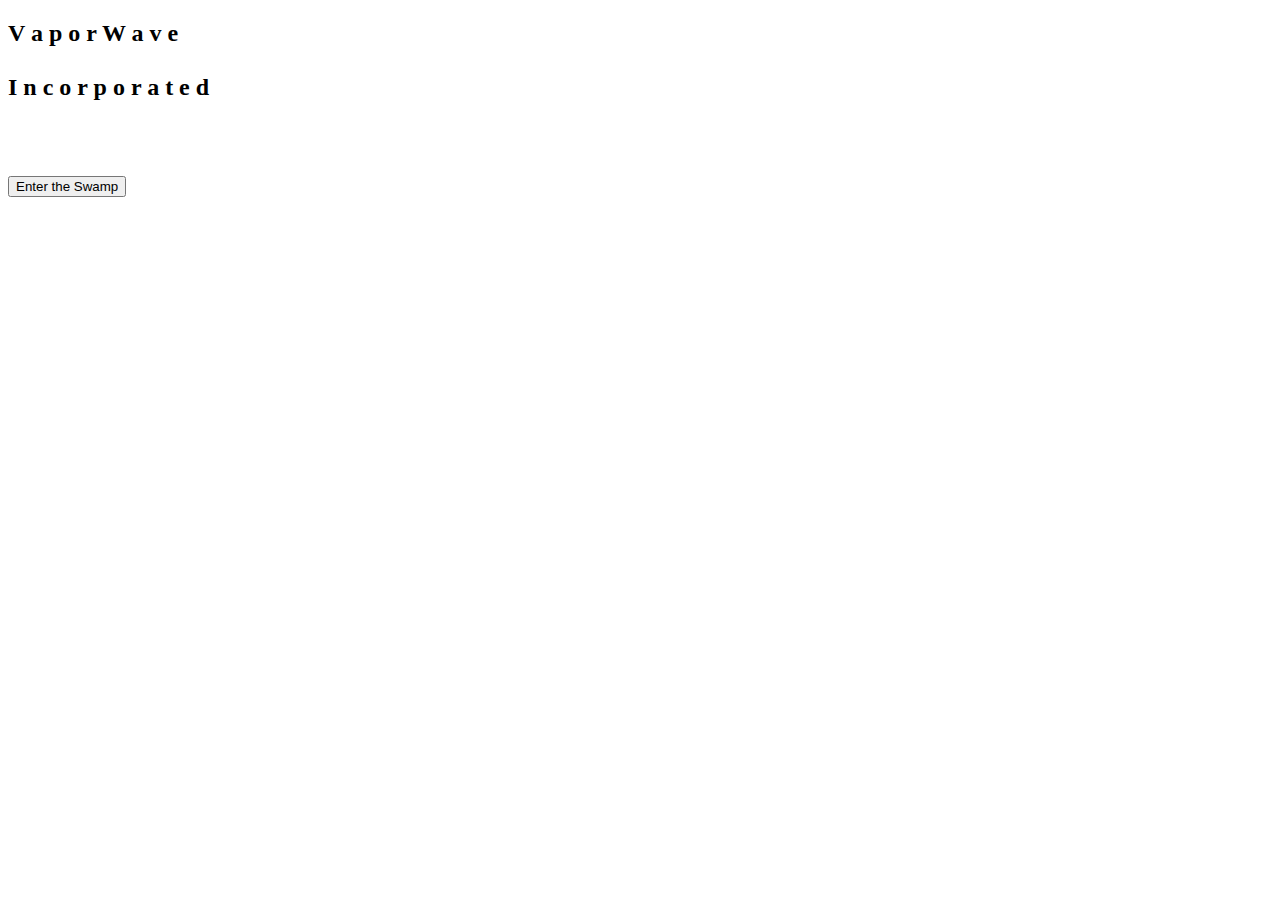
==== index.html @ 36962ba4 "Create index.html" ====
<!doctype html>
<html>
    <head>
        <meta charset="utf-8">
        <meta http-equiv="x-ua-compatible" content="ie=edge">
        <title></title>
        <link rel="stylesheet" href="main.css">
        <link href='https://fonts.googleapis.com/css?family=Rock+Salt' rel='stylesheet' type='text/css'>
		<link href="https://fonts.googleapis.com/css?family=Roboto" rel="stylesheet">
    </head>
    <body>
            <div id="title">
                <h2><span id="mainTitle" class="spacer">V a p o r W a v e <br></br> <span id="subTitle"> I n c o r p o r a t e d</span></span></h2> <br /><br \>
                <h3><span class="spacer"><!-- Add in SubTxt here --> </span></h3>
            </div>
            <div id="buttonWrapper">
                <button href="home.html" class="button button5">Enter the Swamp</button>
            </div>
    </body>
</html>
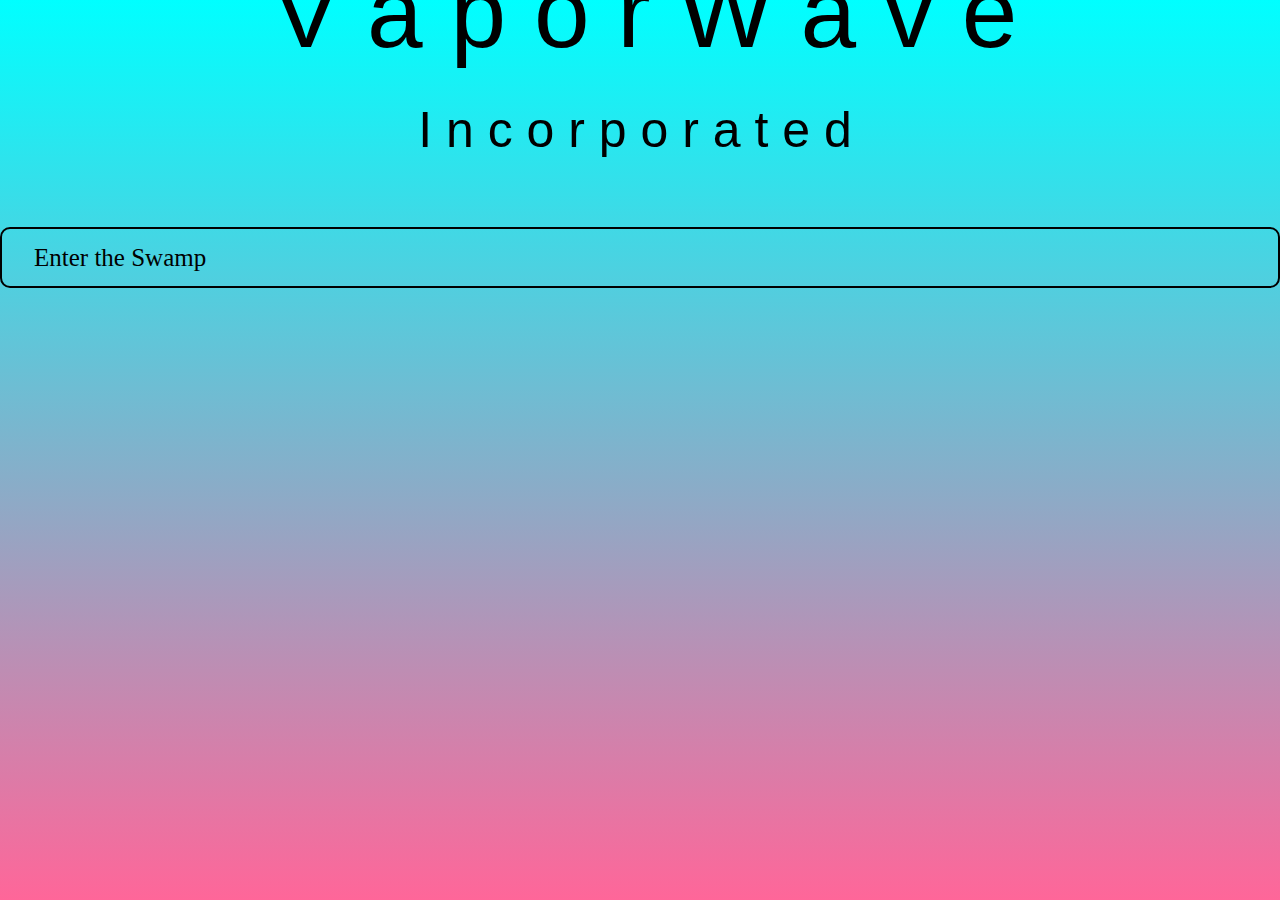
==== commit 651db81f: "Swamp Added" ====
--- a/index.html
+++ b/index.html
@@ -13,8 +13,7 @@
                 <h2><span id="mainTitle" class="spacer">V a p o r W a v e <br></br> <span id="subTitle"> I n c o r p o r a t e d</span></span></h2> <br /><br \>
                 <h3><span class="spacer"><!-- Add in SubTxt here --> </span></h3>
             </div>
-            <div id="buttonWrapper">
-                <button href="home.html" class="button button5">Enter the Swamp</button>
-            </div>
+                <a href='home.html' class="button button5">Enter the Swamp</a>
+
     </body>
 </html>
--- a/main.css
+++ b/main.css
@@ -0,0 +1,409 @@
+/*
+ * What follows is the result of much research on cross-browser styling.
+ * Credit left inline and big thanks to Nicolas Gallagher, Jonathan Neal,
+ * Kroc Camen, and the H5BP dev community and team.
+ */
+
+/* ==========================================================================
+   Base styles: opinionated defaults
+   ========================================================================== */
+
+html {
+    color: #222;
+    font-size: 1em;
+    line-height: 1.4;
+}
+
+/*
+ * Remove text-shadow in selection highlight:
+ * https://twitter.com/miketaylr/status/12228805301
+ *
+ * These selection rule sets have to be separate.
+ * Customize the background color to match your design.
+ */
+
+::selection {
+    background: #b3d4fc;
+    text-shadow: none;
+}
+
+/*
+ * A better looking default horizontal rule
+ */
+
+hr {
+    display: block;
+    height: 1px;
+    border: 0;
+    border-top: 1px solid #ccc;
+    margin: 1em 0;
+    padding: 0;
+}
+
+/*
+ * Remove the gap between audio, canvas, iframes,
+ * images, videos and the bottom of their containers:
+ * https://github.com/h5bp/html5-boilerplate/issues/440
+ */
+
+audio,
+canvas,
+iframe,
+img,
+svg,
+video {
+    vertical-align: middle;
+}
+
+/*
+ * Remove default fieldset styles.
+ */
+
+fieldset {
+    border: 0;
+    margin: 0;
+    padding: 0;
+}
+
+/*
+ * Allow only vertical resizing of textareas.
+ */
+
+textarea {
+    resize: vertical;
+}
+
+/* ==========================================================================
+   Browser Upgrade Prompt
+   ========================================================================== */
+
+.browserupgrade {
+    margin: 0.2em 0;
+    background: #ccc;
+    color: #000;
+    padding: 0.2em 0;
+}
+
+/* ==========================================================================
+   Author's custom styles
+   ========================================================================== */
+
+html, body, div, span, applet, object, iframe,
+h1, h2, h3, h4, h5, h6, p, blockquote, pre,
+a, abbr, acronym, address, big, cite, code,
+del, dfn, em, img, ins, kbd, q, s, samp,
+small, strike, strong, sub, sup, tt, var,
+b, u, i, center,
+dl, dt, dd, ol, ul, li,
+fieldset, form, label, legend,
+table, caption, tbody, tfoot, thead, tr, th, td,
+article, aside, canvas, details, embed,
+figure, figcaption, footer, header, hgroup,
+menu, nav, output, ruby, section, summary,
+time, mark, audio, video {
+    margin: 0;
+    padding: 0;
+    border: 0;
+    font-size: 100%;
+    font: inherit;
+    vertical-align: baseline;
+}
+/* HTML5 display-role reset for older browsers */
+article, aside, details, figcaption, figure,
+footer, header, hgroup, menu, nav, section {
+    display: block;
+}
+body {
+    line-height: 1;
+}
+ol, ul {
+    list-style: none;
+}
+blockquote, q {
+    quotes: none;
+}
+blockquote:before, blockquote:after,
+q:before, q:after {
+    content: '';
+    content: none;
+}
+table {
+    border-collapse: collapse;
+    border-spacing: 0;
+}
+
+
+
+
+/*My code*/
+html {
+	height: 100%;
+}
+body {
+   background:-webkit-linear-gradient(#00ffff, #ff6699); 	
+   
+}
+
+
+}
+
+
+#img {
+    display: block;
+    margin: 0 auto;
+    z-index: -1;
+#centerit {
+	margin: auto; 
+	}
+
+}
+
+#title {
+	margin-top : 0; 
+	width: 100%;
+	text-align:center;
+ 
+
+}
+
+#mainTitle, #subTitle {
+	width: 100%;
+    color: black ;
+	font-size: 100px;
+	line-height: 25px; 
+	font-family: "Microsoft SimSun", "宋体", STXihei, "华文细黑", sans-serif;
+	font-weight: 100;	
+    padding: 10px;
+}
+#subTitle{
+	font-size: 50px;
+}
+h3 span {
+    color: black;
+    font: bold 22px/45px  'roboto';
+    padding: 10px;
+}
+#buttonWrapper {
+	position: absolute ; 
+	top: 40px; 
+	width: 100%;
+}
+a:link, a:active, a:visited, a:hover  {
+    text-decoration: none;
+}
+
+.button {
+    background-color: #4CAF50; /* Green */
+    border: none;
+    color: black;
+    padding: 16px 32px;
+    text-decoration: none;
+    display: block;
+    font-size: 25px;
+    margin: 4px 2px;
+    -webkit-transition-duration: 0.4s; /* Safari */
+    transition-duration: 0.4s;
+    cursor: pointer;
+    border-radius: 10px;
+    margin: auto;
+    
+
+}
+
+
+.button5 {
+    background-color: transparent;
+    color: black;
+    border: 2px solid black
+}
+.button5:hover {
+    background-color: #555555;
+    color: white;
+    border: 2px solid white;
+}
+
+
+
+
+
+
+
+
+
+
+
+
+
+
+
+
+
+
+/* ==========================================================================
+   Helper classes
+   ========================================================================== */
+
+/*
+ * Hide visually and from screen readers
+ */
+
+.hidden {
+    display: none !important;
+}
+
+/*
+ * Hide only visually, but have it available for screen readers:
+ * http://snook.ca/archives/html_and_css/hiding-content-for-accessibility
+ */
+
+.visuallyhidden {
+    border: 0;
+    clip: rect(0 0 0 0);
+    height: 1px;
+    margin: -1px;
+    overflow: hidden;
+    padding: 0;
+    position: absolute;
+    width: 1px;
+}
+
+/*
+ * Extends the .visuallyhidden class to allow the element
+ * to be focusable when navigated to via the keyboard:
+ * https://www.drupal.org/node/897638
+ */
+
+.visuallyhidden.focusable:active,
+.visuallyhidden.focusable:focus {
+    clip: auto;
+    height: auto;
+    margin: 0;
+    overflow: visible;
+    position: static;
+    width: auto;
+}
+
+/*
+ * Hide visually and from screen readers, but maintain layout
+ */
+
+.invisible {
+    visibility: hidden;
+}
+
+/*
+ * Clearfix: contain floats
+ *
+ * For modern browsers
+ * 1. The space content is one way to avoid an Opera bug when the
+ *    `contenteditable` attribute is included anywhere else in the document.
+ *    Otherwise it causes space to appear at the top and bottom of elements
+ *    that receive the `clearfix` class.
+ * 2. The use of `table` rather than `block` is only necessary if using
+ *    `:before` to contain the top-margins of child elements.
+ */
+
+.clearfix:before,
+.clearfix:after {
+    content: " "; /* 1 */
+    display: table; /* 2 */
+}
+
+.clearfix:after {
+    clear: both;
+}
+
+/* ==========================================================================
+   EXAMPLE Media Queries for Responsive Design.
+   These examples override the primary ('mobile first') styles.
+   Modify as content requires.
+   ========================================================================== */
+
+@media only screen and (min-width: 35em) {
+    /* Style adjustments for viewports that meet the condition */
+}
+
+@media print,
+       (min-resolution: 1.25dppx),
+       (min-resolution: 120dpi) {
+    /* Style adjustments for high resolution devices */
+}
+
+/* ==========================================================================
+   Print styles.
+   Inlined to avoid the additional HTTP request:
+   http://www.phpied.com/delay-loading-your-print-css/
+   ========================================================================== */
+
+@media print {
+    *,
+    *:before,
+    *:after,
+    *:first-letter,
+    *:first-line {
+        background: transparent !important;
+        color: #000 !important; /* Black prints faster:
+                                   http://www.sanbeiji.com/archives/953 */
+        box-shadow: none !important;
+        text-shadow: none !important;
+    }
+
+    a,
+    a:visited {
+        text-decoration: underline;
+    }
+
+    a[href]:after {
+        content: " (" attr(href) ")";
+    }
+
+    abbr[title]:after {
+        content: " (" attr(title) ")";
+    }
+
+    /*
+     * Don't show links that are fragment identifiers,
+     * or use the `javascript:` pseudo protocol
+     */
+
+    a[href^="#"]:after,
+    a[href^="javascript:"]:after {
+        content: "";
+    }
+
+    pre,
+    blockquote {
+        border: 1px solid #999;
+        page-break-inside: avoid;
+    }
+
+    /*
+     * Printing Tables:
+     * http://css-discuss.incutio.com/wiki/Printing_Tables
+     */
+
+    thead {
+        display: table-header-group;
+    }
+
+    tr,
+    img {
+        page-break-inside: avoid;
+    }
+
+    img {
+        max-width: 100% !important;
+    }
+
+    p,
+    h2,
+    h3 {
+        orphans: 3;
+        widows: 3;
+    }
+
+    h2,
+    h3 {
+        page-break-after: avoid;
+    }
+}
